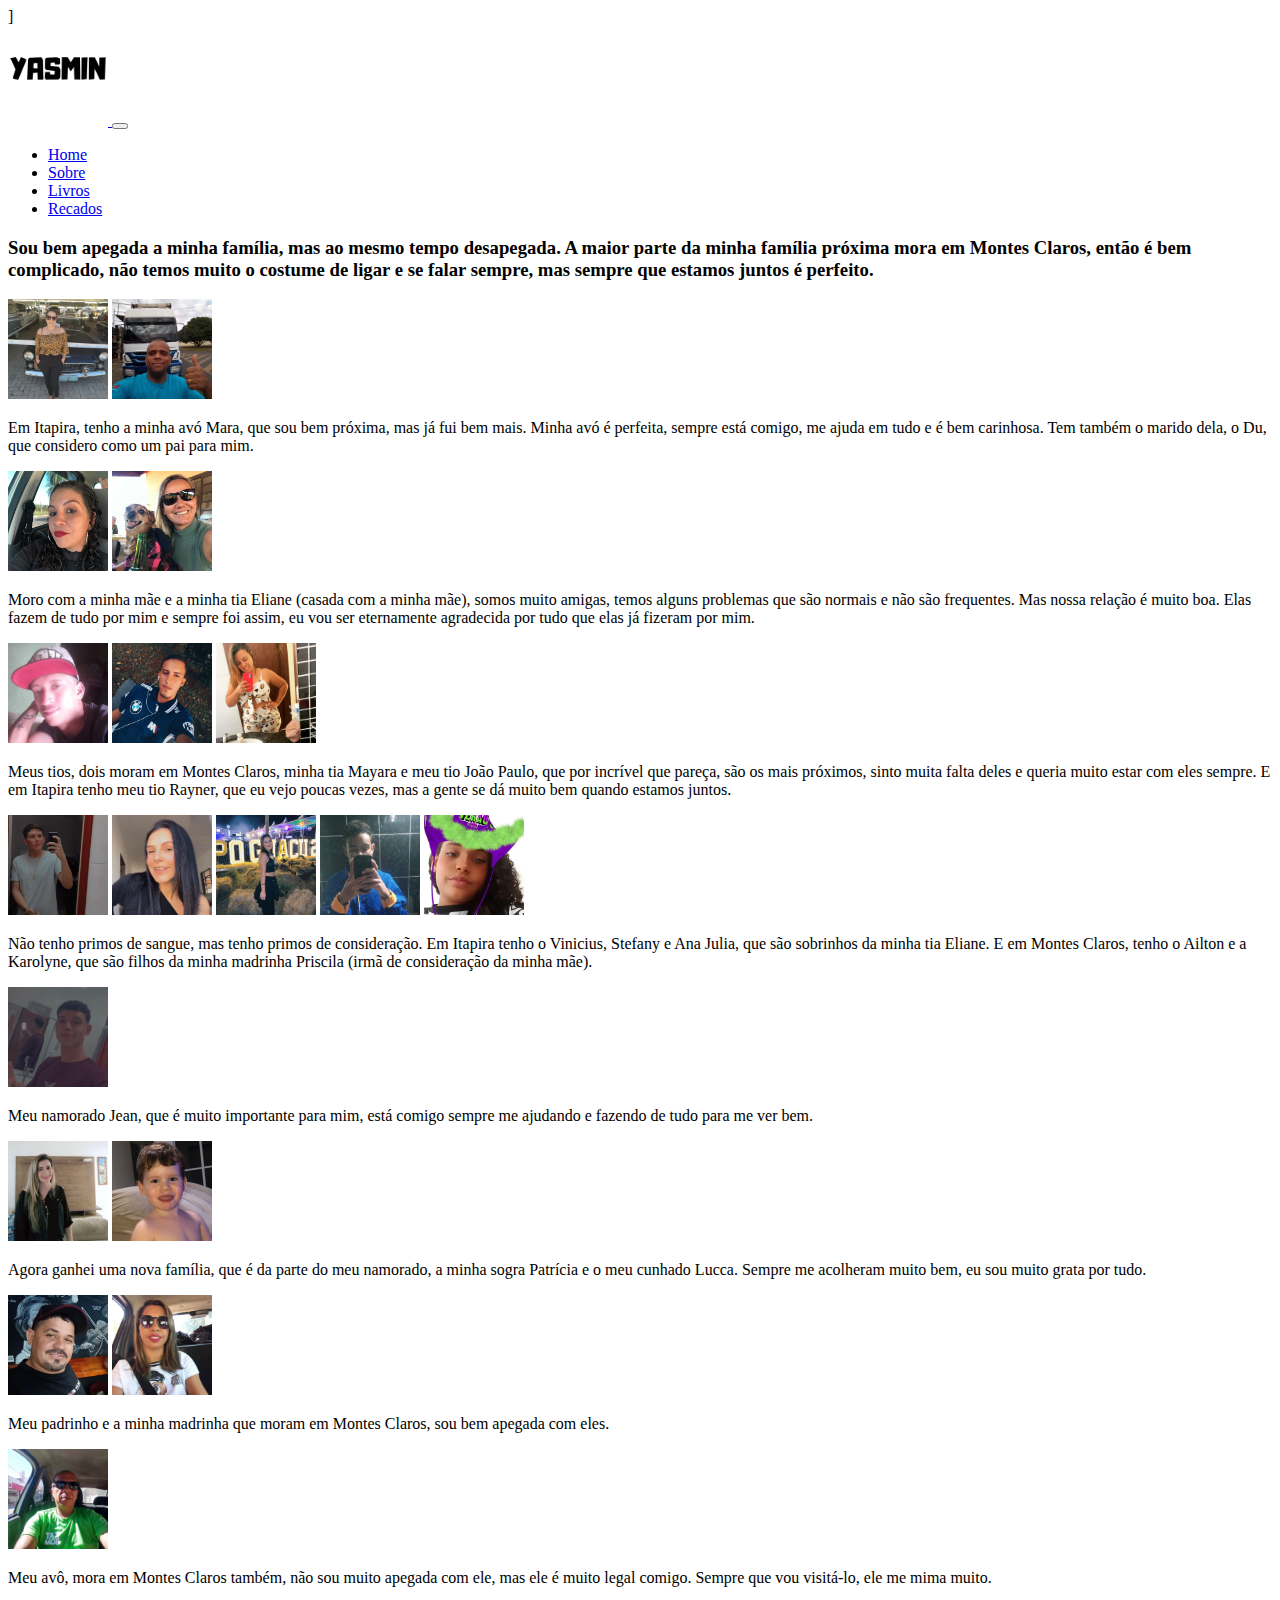
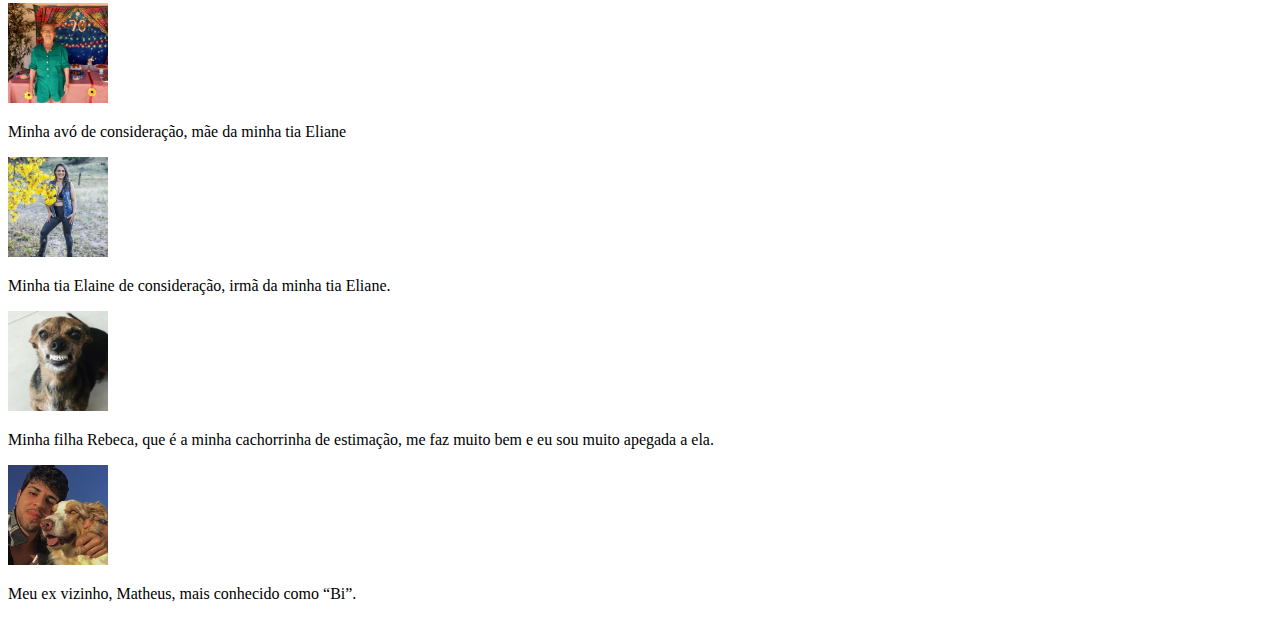
==== familia.html @ 7cdeb100 "Add files via upload" ====
<!DOCTYPE html>
<html lang="en">
<head>
    <meta charset="UTF-8">
    <meta http-equiv="X-UA-Compatible" content="IE=edge">
    <meta name="viewport" content="width=device-width, initial-scale=1.0">
    <title>Site Pessoal</title>]

    <link href="https://cdn.jsdelivr.net/npm/bootstrap@5.1.3/dist/css/bootstrap.min.css" rel="stylesheet" integrity="sha384-1BmE4kWBq78iYhFldvKuhfTAU6auU8tT94WrHftjDbrCEXSU1oBoqyl2QvZ6jIW3" crossorigin="anonymous">
    <link rel="stylesheet" href="custom.css">
</head>
<body>
    <header>
        <nav class="navbar navbar-expand-md fixed-top navbar-transparent bg-transparent">
            <section class="container">
                <div class="row col-12 p-1">
                    <div class="col-7 col-sm-1">
                        <a class="navbar-brand" href="index.html">
                            <img src="imagens/logo (2).png" alt="Logotipo Yasmin" width="100" height="100">
                        </a>
                        <button class="navbar-toggler float-end mb-3" type="button" data-toggle="collapse" data-target="#navbarCollapse" aria-controls="navbarCollapse" aria-expanded="false" aria-label="Toggle navigation">
                            <span class="navbar-toggler-icon"></span>
                        </button>
                    </div>
                    <div class="col-1 col-sm-8 collapse flex-row-reverse navbar-collapse" id="navbarCollapse">
                        <ul class="navbar-nav">
                            <li class="nav-item text-right">
                                <a class="nav-link" href="index.html">Home</a>
                            </li>
                            <li class="nav-item">
                                <a class="nav-link" href="sobre.html">Sobre</a>
                            </li>                  
                            <li class="nav-item">
                                <a class="nav-link" href="livros.html">Livros</a>
                            </li>                  
                            <li class="nav-item">
                                <a class="nav-link" href="recados.html">Recados</a>
                            </li>                  
                        </ul> 
                    </div>
                </div>            
            </section>
        </nav>        
    </header>
    <h3> Sou bem apegada a minha família, mas ao mesmo tempo desapegada.
    A maior parte da minha família próxima mora em Montes Claros, então
    é bem complicado, não temos muito o costume de ligar e se falar sempre,
    mas sempre que estamos juntos é perfeito. </h3>
    <img src="imagens/vo.jpg" alt="Vó" width="100" height="100">
    <img src="imagens/du.jpg" alt="Du" width="100" height="100">
    <p>Em Itapira, tenho a minha avó Mara, que sou bem próxima,
    mas já fui bem mais. Minha avó é perfeita, sempre está comigo,
    me ajuda em tudo e é bem carinhosa. Tem também o marido dela, 
    o Du, que considero como um pai para mim.  </p>  
    <img src="imagens/mae.jpg" alt="Mãe"  width="100" height="100">
    <img src="imagens/tiaLih.jpg" alt="Tia Eliane" width="100" height="100">
    <p>Moro com a minha mãe e a minha tia Eliane 
    (casada com a minha mãe), somos muito amigas, 
    temos alguns problemas que são normais e não são frequentes.
    Mas nossa relação é muito boa. Elas fazem de tudo por mim e 
    sempre foi assim, eu vou ser eternamente agradecida por tudo 
    que elas já fizeram por mim. </p>  
    <img src="imagens/tioJoao.jpg" alt="Tio João" width="100" height="100">
    <img src="imagens/tioRayner.jpg" alt="Tio Rayner" width="100" height="100">
    <img src="imagens/tiaMay.jpeg" alt="Tia Mayara" width="100" height="100">
    <p>Meus tios, dois moram em Montes Claros, minha tia Mayara
    e meu tio João Paulo, que por incrível que pareça, são os 
    mais próximos, sinto muita falta deles e queria muito estar 
    com eles sempre. E em Itapira tenho meu tio Rayner, que eu vejo
    poucas vezes, mas a gente se dá muito bem quando estamos juntos. </p>  
    <img src="imagens/vi.JPG" alt="Vinicius" width="100" height="100">
    <img src="imagens/ste.jpg" alt="Stefany" width="100" height="100">
    <img src="imagens/ju.jpg" alt="Ana Júlia" width="100" height="100">
    <img src="imagens/ailton.jpg" alt="Ailton" width="100" height="100">
    <img src="imagens/karol.jpeg" alt="Karol" width="100" height="100">
    <p>Não tenho primos de sangue, mas tenho primos de consideração. Em Itapira
    tenho o Vinicius, Stefany e Ana Julia, que são sobrinhos da minha tia Eliane.
    E em Montes Claros, tenho o Ailton e a Karolyne, que são filhos da minha
    madrinha Priscila (irmã de consideração da minha mãe). </p>  
    <img src="imagens/jean.jpg" alt="Jean" width="100" height="100">
    <p>Meu namorado Jean, que é muito importante para mim, está comigo sempre me
    ajudando e fazendo de tudo para me ver bem.  </p>  
    <img src="imagens/paty.jpg" alt="Pátricia" width="100" height="100">
    <img src="imagens/cisco.jpg" alt="Lucca" width="100" height="100">
    <p>Agora ganhei uma nova família, que é da parte do meu namorado, a minha sogra
    Patrícia e o meu cunhado Lucca. Sempre me acolheram muito bem, eu sou muito grata por tudo. </p>  
    <img src="imagens/padrinho.jpg" alt="Padrinho" width="100" height="100">
    <img src="imagens/madrinha.jpeg" alt="Madrinha" width="100" height="100">
    <p>Meu padrinho e a minha madrinha que moram em Montes Claros, sou bem apegada com eles.</p>  
    <img src="imagens/voSampaio.jpg" alt="Vô Sampaio" width="100" height="100">
    <p>Meu avô, mora em Montes Claros também, não sou muito apegada com ele, 
    mas ele é muito legal comigo. Sempre que vou visitá-lo, ele me mima muito. </p>  
    <img src="imagens/tonha.jpg" alt="Tonha" width="100" height="100">
    <p>Minha avó de consideração, mãe da minha tia Eliane</p>  
    <img src="imagens/elaine.jpg" alt="Elaine" width="100" height="100">
    <p>Minha tia Elaine de consideração, irmã da minha tia Eliane. </p>  
    <img src="imagens/rebeca.jpeg" alt="Rebeca" width="100" height="100">
    <p>Minha filha Rebeca, que é a minha cachorrinha de estimação, me faz
    muito bem e eu sou muito apegada a ela. </p> 
    <img src="imagens/bi.jpg" alt="Matheus" width="100" height="100">
    <p>Meu ex vizinho, Matheus, mais conhecido como “Bi”.  </p> 
    
    
</body>
</html>
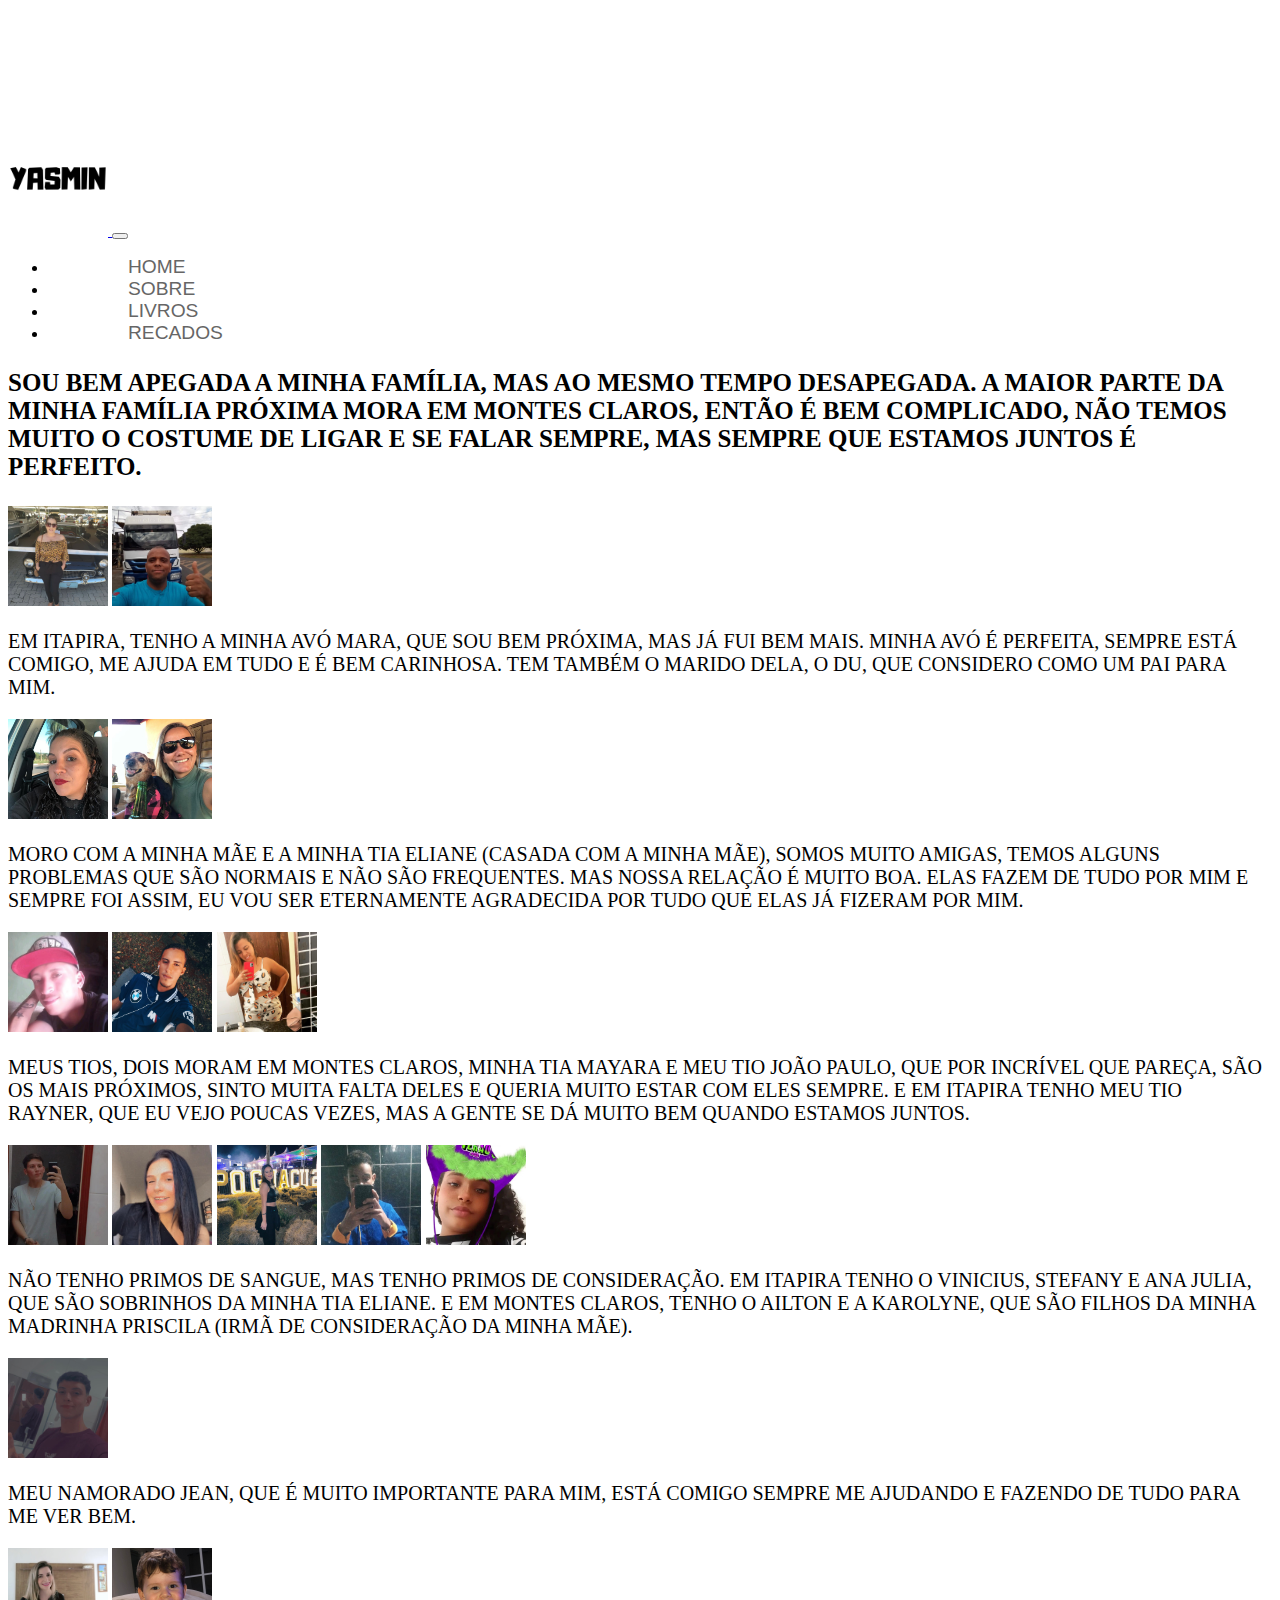
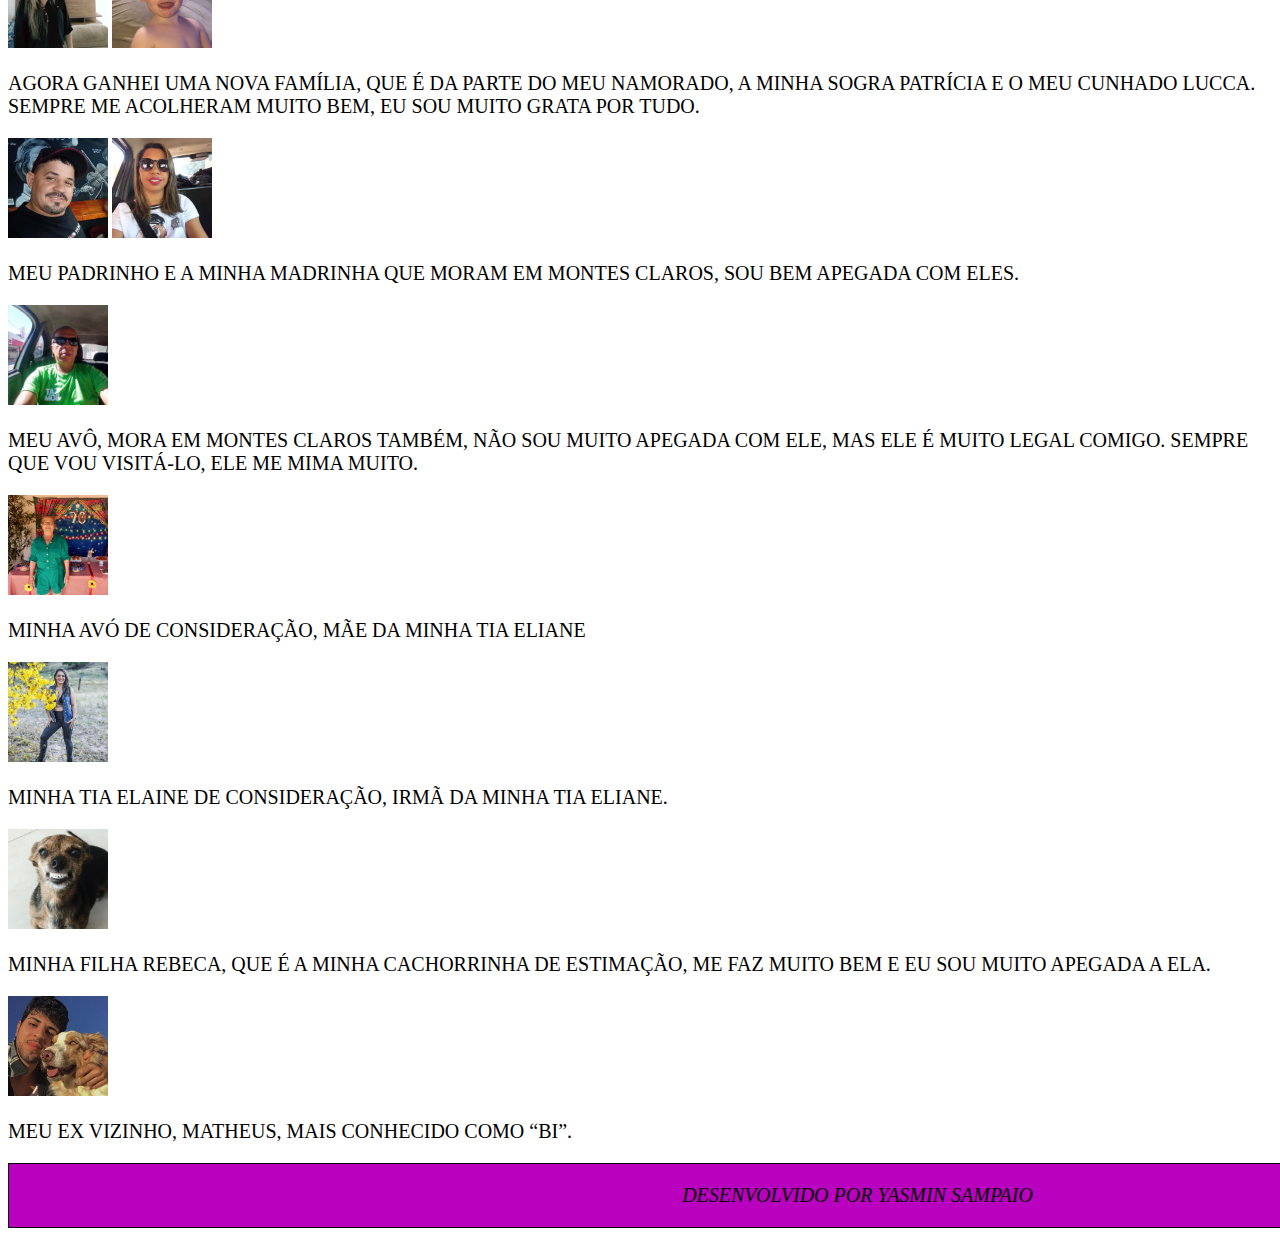
==== commit 9592ddd1: "Add files via upload" ====
--- a/familia.html
+++ b/familia.html
@@ -4,14 +4,14 @@
     <meta charset="UTF-8">
     <meta http-equiv="X-UA-Compatible" content="IE=edge">
     <meta name="viewport" content="width=device-width, initial-scale=1.0">
-    <title>Site Pessoal</title>]
+    <title>Site Pessoal</title>
 
     <link href="https://cdn.jsdelivr.net/npm/bootstrap@5.1.3/dist/css/bootstrap.min.css" rel="stylesheet" integrity="sha384-1BmE4kWBq78iYhFldvKuhfTAU6auU8tT94WrHftjDbrCEXSU1oBoqyl2QvZ6jIW3" crossorigin="anonymous">
     <link rel="stylesheet" href="custom.css">
 </head>
 <body>
     <header>
-        <nav class="navbar navbar-expand-md fixed-top navbar-transparent bg-transparent">
+        <nav class="navbar navbar-expand-md fixed-top navbar-light bg-light">
             <section class="container">
                 <div class="row col-12 p-1">
                     <div class="col-7 col-sm-1">
@@ -100,6 +100,13 @@
     <img src="imagens/bi.jpg" alt="Matheus" width="100" height="100">
     <p>Meu ex vizinho, Matheus, mais conhecido como “Bi”.  </p> 
     
-    
+    <footer>
+        <p><em>Desenvolvido por Yasmin Sampaio</em></p>
+    </footer>
+<!-- JavaScript (Opcional) -->
+    <!-- jQuery primeiro, depois Popper.js, depois Bootstrap JS -->
+    <script src="https://code.jquery.com/jquery-3.3.1.slim.min.js" integrity="sha384-q8i/X+965DzO0rT7abK41JStQIAqVgRVzpbzo5smXKp4YfRvH+8abtTE1Pi6jizo" crossorigin="anonymous"></script>
+    <script src="https://cdnjs.cloudflare.com/ajax/libs/popper.js/1.14.3/umd/popper.min.js" integrity="sha384-ZMP7rVo3mIykV+2+9J3UJ46jBk0WLaUAdn689aCwoqbBJiSnjAK/l8WvCWPIPm49" crossorigin="anonymous"></script>
+    <script src="https://stackpath.bootstrapcdn.com/bootstrap/4.1.3/js/bootstrap.min.js" integrity="sha384-ChfqqxuZUCnJSK3+MXmPNIyE6ZbWh2IMqE241rYiqJxyMiZ6OW/JmZQ5stwEULTy" crossorigin="anonymous"></script>
 </body>
 </html>--- a/custom.css
+++ b/custom.css
@@ -0,0 +1,58 @@
+body {
+    padding-top: 8rem;
+    font-family: 'Open Sans', sans-serif;
+}
+nav ul li a {
+    color: #666!important;
+    font-size: 1.2rem;
+    text-align: right;
+    text-transform: uppercase;
+	text-decoration: none;
+}
+nav ul li a:hover {
+    text-shadow: 1px 1px 5px #CCC;
+}
+.nav-link{
+    padding-left: 5rem!important;
+}
+#perfil{
+    background-color: rgb(184, 0, 190);
+    text-align: center;
+	border: 1px solid black;
+	width: 13650px;
+    padding: 0px 166px;
+    max-width: 100%;
+}
+h1{ 
+    font-family: Arial, Helvetica, sans-serif;
+    font-size: 25px;
+    text-align: center    ;
+    background-color: rgb(184, 0, 190);
+    
+}
+h2{
+    font-family: Arial, Helvetica, sans-serif;
+    font-size: 20px;
+    text-align: center;
+    background-color: rgb(184, 0, 190);
+    
+}
+h3{
+    font-family: agency fb;
+    font-size: 25px;
+    text-transform: uppercase;
+}
+p{
+    font-family: agency fb;
+    font-size: 20px;
+    text-transform: uppercase;
+}
+
+footer{
+    background-color: rgb(184, 0, 190);
+    text-align: center;
+	border: 1px solid black;
+	width: 1365px;
+    padding: 0px 166px;
+   
+}
